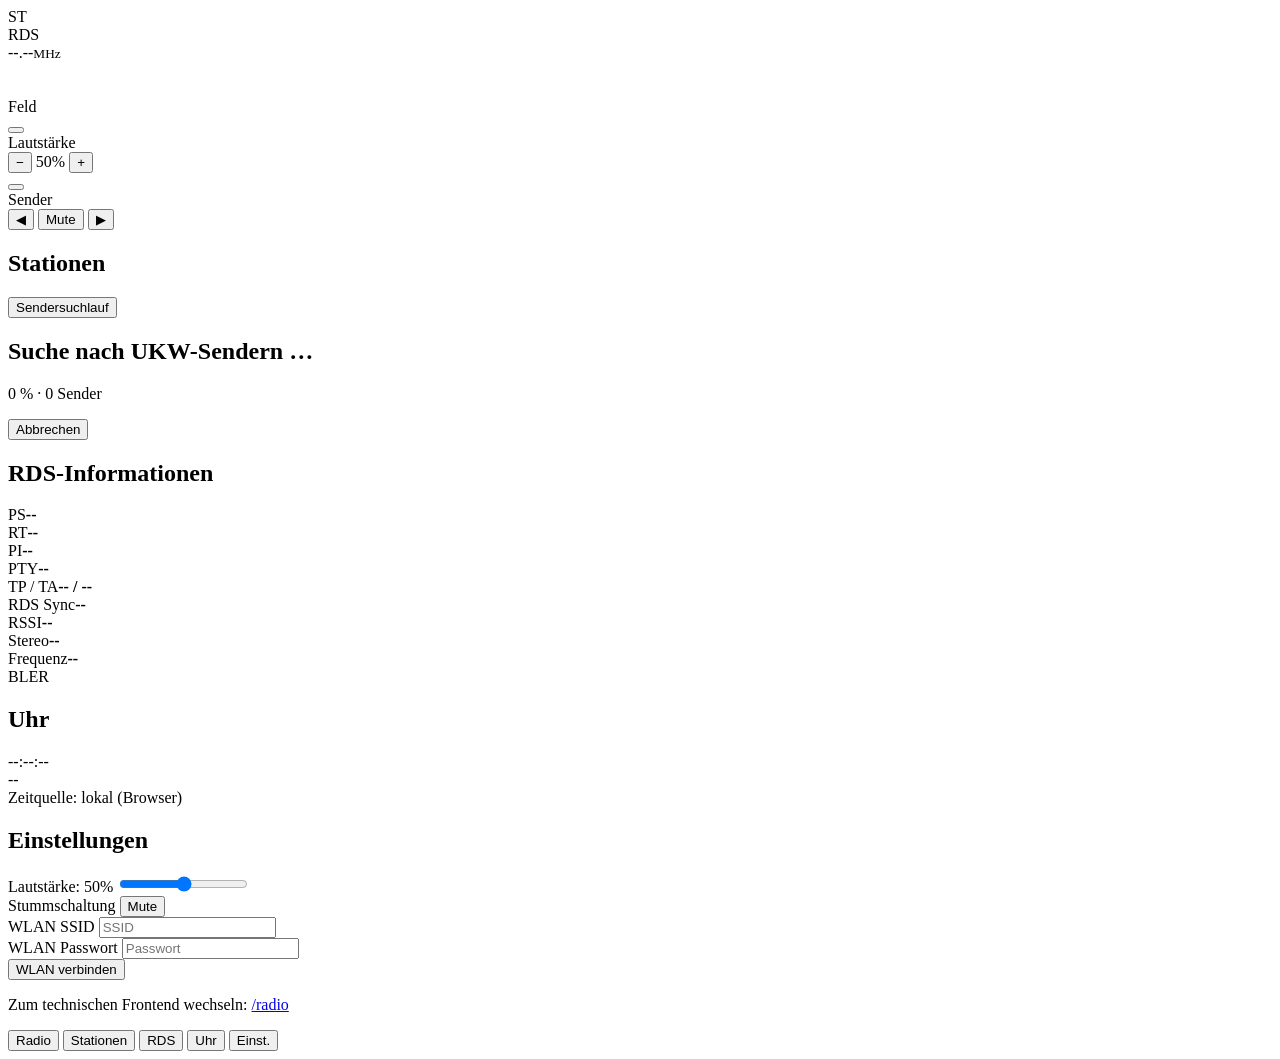
==== headunit/data/classic-radio/index.html @ c025073b "Phase 1: classic 1930s radio frontend at /classic-radio (issue #8) Adds a complete, self-contained r" ====
<!DOCTYPE html>
<html lang="de">
<head>
    <meta charset="UTF-8">
    <meta name="viewport" content="width=device-width, initial-scale=1.0, maximum-scale=1.0, user-scalable=no">
    <title>Opel Radio · 1935</title>
    <link rel="stylesheet" href="/classic-radio/classic-radio.css">
</head>
<body>
    <div class="cabinet">

        <!-- ===================== Radio (Hauptansicht) ===================== -->
        <section id="screen-radio" class="screen active">
            <header class="cr-topbar">
                <div class="cr-clock-mini" id="cr-clock-mini" aria-label="Uhr">
                    <div class="cr-clock-face">
                        <div class="cr-hand cr-hand-hour" id="mini-hand-hour"></div>
                        <div class="cr-hand cr-hand-min" id="mini-hand-min"></div>
                    </div>
                </div>
                <div class="cr-lamps">
                    <div class="cr-lamp" id="lamp-stereo" title="Stereo"><span>ST</span></div>
                    <div class="cr-lamp" id="lamp-rds" title="RDS Sync"><span>RDS</span></div>
                </div>
            </header>

            <div class="cr-dial-window">
                <div class="cr-dial-scale" id="cr-dial-scale">
                    <!-- tick marks + MHz labels injected by JS -->
                    <div class="cr-pointer" id="cr-pointer"></div>
                </div>
                <div class="cr-dial-readout">
                    <span id="cr-freq">--.--</span><small>MHz</small>
                </div>
            </div>

            <div class="cr-station-text">
                <div class="cr-ps" id="cr-ps">&nbsp;</div>
                <div class="cr-rt" id="cr-rt">&nbsp;</div>
            </div>

            <div class="cr-instruments">
                <div class="cr-meter" title="Signalstärke">
                    <span class="cr-meter-label">Feld</span>
                    <div class="cr-meter-track"><div class="cr-meter-fill" id="cr-rssi-fill"></div></div>
                </div>
            </div>

            <div class="cr-controls">
                <div class="cr-knob-group">
                    <button class="cr-knob" id="knob-volume" aria-label="Lautstärke">
                        <div class="cr-knob-face"><div class="cr-knob-notch"></div></div>
                    </button>
                    <div class="cr-knob-caption">Lautstärke</div>
                    <div class="cr-knob-buttons">
                        <button id="vol-minus" class="cr-knob-btn">−</button>
                        <span id="cr-vol-value" class="cr-knob-value">50%</span>
                        <button id="vol-plus" class="cr-knob-btn">+</button>
                    </div>
                </div>

                <div class="cr-knob-group">
                    <button class="cr-knob" id="knob-tune" aria-label="Feinabstimmung">
                        <div class="cr-knob-face"><div class="cr-knob-notch"></div></div>
                    </button>
                    <div class="cr-knob-caption">Sender</div>
                    <div class="cr-knob-buttons">
                        <button id="tune-minus" class="cr-knob-btn">◀</button>
                        <button id="tune-mute" class="cr-knob-btn cr-mute-btn">Mute</button>
                        <button id="tune-plus" class="cr-knob-btn">▶</button>
                    </div>
                </div>
            </div>

            <div class="cr-presets" id="cr-presets">
                <!-- 6 preset buttons injected by JS -->
            </div>
        </section>

        <!-- ===================== Stationen / Favoriten ===================== -->
        <section id="screen-stations" class="screen">
            <header class="cr-screen-header">
                <h1>Stationen</h1>
                <button id="scan-start-btn" class="cr-btn-brass">Sendersuchlauf</button>
            </header>
            <ul class="cr-station-list" id="cr-station-list"></ul>
        </section>

        <!-- Scan overlay -->
        <div id="scan-overlay" class="cr-overlay hidden">
            <div class="cr-overlay-panel">
                <div class="cr-overlay-lamp"></div>
                <h2>Suche nach UKW-Sendern …</h2>
                <div class="cr-meter-track cr-scan-track"><div class="cr-meter-fill" id="scan-fill"></div></div>
                <p id="scan-text">0 % · 0 Sender</p>
                <button id="scan-cancel-btn" class="cr-btn-brass cr-btn-danger">Abbrechen</button>
            </div>
        </div>

        <!-- ===================== RDS-Detail ===================== -->
        <section id="screen-rds" class="screen">
            <header class="cr-screen-header"><h1>RDS-Informationen</h1></header>
            <div class="cr-rds-panel">
                <div class="cr-rds-row"><span>PS</span><b id="rds-ps">--</b></div>
                <div class="cr-rds-row"><span>RT</span><b id="rds-rt">--</b></div>
                <div class="cr-rds-row"><span>PI</span><b id="rds-pi">--</b></div>
                <div class="cr-rds-row"><span>PTY</span><b id="rds-pty">--</b></div>
                <div class="cr-rds-row"><span>TP / TA</span><b id="rds-tpta">-- / --</b></div>
                <div class="cr-rds-row"><span>RDS Sync</span><b id="rds-sync">--</b></div>
                <div class="cr-rds-row"><span>RSSI</span><b id="rds-rssi">--</b></div>
                <div class="cr-rds-row"><span>Stereo</span><b id="rds-stereo">--</b></div>
                <div class="cr-rds-row"><span>Frequenz</span><b id="rds-freq">--</b></div>
                <div class="cr-rds-row cr-rds-bler">
                    <span>BLER</span>
                    <span class="cr-bler-dots">
                        <span id="rds-bler-a" class="bler-dot" title="Block A"></span>
                        <span id="rds-bler-b" class="bler-dot" title="Block B"></span>
                        <span id="rds-bler-c" class="bler-dot" title="Block C"></span>
                        <span id="rds-bler-d" class="bler-dot" title="Block D"></span>
                    </span>
                </div>
            </div>
        </section>

        <!-- ===================== Uhr ===================== -->
        <section id="screen-clock" class="screen">
            <header class="cr-screen-header"><h1>Uhr</h1></header>
            <div class="cr-clock-big-wrap">
                <div class="cr-clock-big" id="cr-clock-big">
                    <div class="cr-hand-big cr-hand-hour" id="big-hand-hour"></div>
                    <div class="cr-hand-big cr-hand-min" id="big-hand-min"></div>
                    <div class="cr-hand-big cr-hand-sec" id="big-hand-sec"></div>
                    <div class="cr-clock-cap"></div>
                </div>
            </div>
            <div class="cr-clock-digital" id="cr-clock-digital">--:--:--</div>
            <div class="cr-clock-date" id="cr-clock-date">--</div>
            <div class="cr-clock-source">Zeitquelle: <span id="cr-clock-source">lokal (Browser)</span></div>
        </section>

        <!-- ===================== Einstellungen ===================== -->
        <section id="screen-settings" class="screen">
            <header class="cr-screen-header"><h1>Einstellungen</h1></header>

            <div class="cr-settings-group">
                <label>Lautstärke: <span id="settings-vol-value">50</span>%</label>
                <input type="range" id="settings-volume" min="0" max="100" value="50" class="cr-slider">
            </div>

            <div class="cr-settings-group cr-settings-row">
                <label for="settings-mute">Stummschaltung</label>
                <button id="settings-mute" class="cr-btn-brass">Mute</button>
            </div>

            <div class="cr-settings-group">
                <label>WLAN SSID</label>
                <input type="text" id="settings-ssid" class="cr-input" placeholder="SSID">
            </div>
            <div class="cr-settings-group">
                <label>WLAN Passwort</label>
                <input type="password" id="settings-pass" class="cr-input" placeholder="Passwort">
            </div>
            <div class="cr-settings-group">
                <button id="settings-wifi-save" class="cr-btn-brass">WLAN verbinden</button>
                <span id="settings-wifi-status" class="cr-wifi-status"></span>
            </div>

            <p class="cr-settings-note">Zum technischen Frontend wechseln: <a href="/radio">/radio</a></p>
        </section>

        <!-- ===================== Navigation ===================== -->
        <nav class="cr-nav">
            <button class="cr-nav-btn active" data-screen="radio">Radio</button>
            <button class="cr-nav-btn" data-screen="stations">Stationen</button>
            <button class="cr-nav-btn" data-screen="rds">RDS</button>
            <button class="cr-nav-btn" data-screen="clock">Uhr</button>
            <button class="cr-nav-btn" data-screen="settings">Einst.</button>
        </nav>
    </div>

    <script src="/classic-radio/classic-radio.js"></script>
</body>
</html>
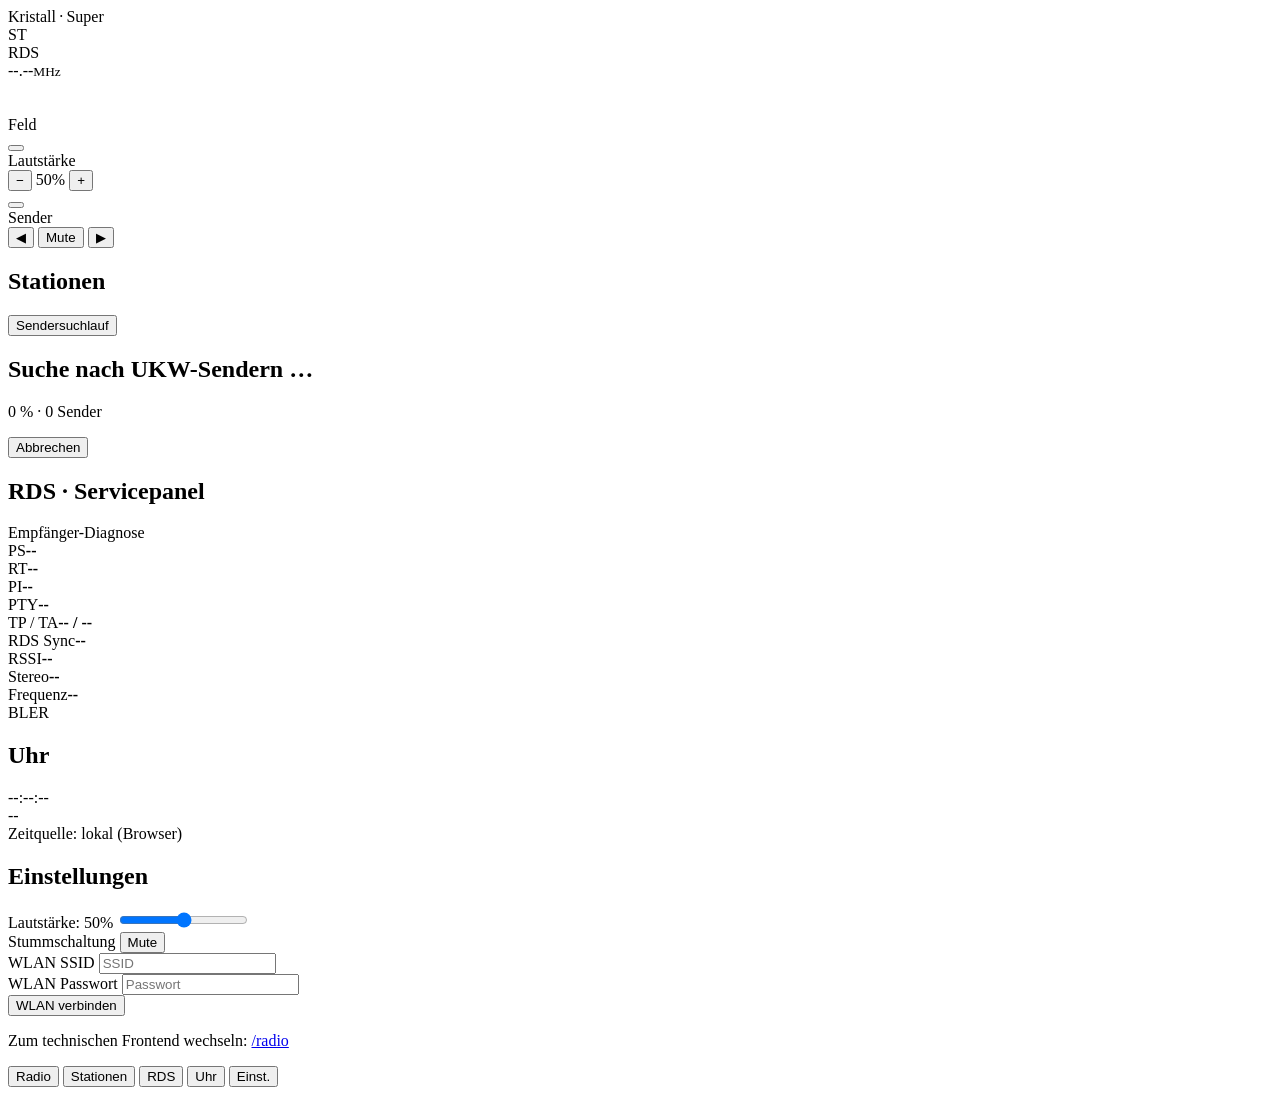
==== commit f95e0bed: "Design pass v2 for classic-radio frontend per PR #10 review Addresses all 15 points from the review " ====
--- a/headunit/data/classic-radio/index.html
+++ b/headunit/data/classic-radio/index.html
@@ -8,6 +8,10 @@
 </head>
 <body>
     <div class="cabinet">
+        <div class="cr-screw cr-screw-tl"></div>
+        <div class="cr-screw cr-screw-tr"></div>
+        <div class="cr-screw cr-screw-bl"></div>
+        <div class="cr-screw cr-screw-br"></div>
 
         <!-- ===================== Radio (Hauptansicht) ===================== -->
         <section id="screen-radio" class="screen active">
@@ -18,62 +22,77 @@
                         <div class="cr-hand cr-hand-min" id="mini-hand-min"></div>
                     </div>
                 </div>
+                <div class="cr-nameplate">Kristall&thinsp;·&thinsp;Super</div>
                 <div class="cr-lamps">
                     <div class="cr-lamp" id="lamp-stereo" title="Stereo"><span>ST</span></div>
                     <div class="cr-lamp" id="lamp-rds" title="RDS Sync"><span>RDS</span></div>
                 </div>
             </header>
 
-            <div class="cr-dial-window">
-                <div class="cr-dial-scale" id="cr-dial-scale">
-                    <!-- tick marks + MHz labels injected by JS -->
-                    <div class="cr-pointer" id="cr-pointer"></div>
-                </div>
-                <div class="cr-dial-readout">
-                    <span id="cr-freq">--.--</span><small>MHz</small>
-                </div>
-            </div>
-
-            <div class="cr-station-text">
-                <div class="cr-ps" id="cr-ps">&nbsp;</div>
-                <div class="cr-rt" id="cr-rt">&nbsp;</div>
-            </div>
-
-            <div class="cr-instruments">
-                <div class="cr-meter" title="Signalstärke">
-                    <span class="cr-meter-label">Feld</span>
-                    <div class="cr-meter-track"><div class="cr-meter-fill" id="cr-rssi-fill"></div></div>
-                </div>
-            </div>
-
-            <div class="cr-controls">
-                <div class="cr-knob-group">
-                    <button class="cr-knob" id="knob-volume" aria-label="Lautstärke">
-                        <div class="cr-knob-face"><div class="cr-knob-notch"></div></div>
-                    </button>
-                    <div class="cr-knob-caption">Lautstärke</div>
-                    <div class="cr-knob-buttons">
-                        <button id="vol-minus" class="cr-knob-btn">−</button>
-                        <span id="cr-vol-value" class="cr-knob-value">50%</span>
-                        <button id="vol-plus" class="cr-knob-btn">+</button>
-                    </div>
-                </div>
-
-                <div class="cr-knob-group">
-                    <button class="cr-knob" id="knob-tune" aria-label="Feinabstimmung">
-                        <div class="cr-knob-face"><div class="cr-knob-notch"></div></div>
-                    </button>
-                    <div class="cr-knob-caption">Sender</div>
-                    <div class="cr-knob-buttons">
-                        <button id="tune-minus" class="cr-knob-btn">◀</button>
-                        <button id="tune-mute" class="cr-knob-btn cr-mute-btn">Mute</button>
-                        <button id="tune-plus" class="cr-knob-btn">▶</button>
-                    </div>
-                </div>
-            </div>
-
-            <div class="cr-presets" id="cr-presets">
-                <!-- 6 preset buttons injected by JS -->
+            <div class="cr-radio-layout">
+                <div class="cr-radio-primary">
+                    <div class="cr-dial-window">
+                        <div class="cr-dial-glass">
+                            <div class="cr-dial-scale" id="cr-dial-scale">
+                                <!-- tick marks + MHz labels injected by JS -->
+                                <div class="cr-pointer" id="cr-pointer"></div>
+                            </div>
+                        </div>
+                        <div class="cr-dial-readout">
+                            <span id="cr-freq">--.--</span><small>MHz</small>
+                        </div>
+                    </div>
+
+                    <div class="cr-station-text">
+                        <div class="cr-ps-plate"><span id="cr-ps">&nbsp;</span></div>
+                        <div class="cr-rt-slot"><span id="cr-rt">&nbsp;</span></div>
+                    </div>
+                </div>
+
+                <div class="cr-radio-secondary">
+                    <div class="cr-instruments">
+                        <div class="cr-gauge" title="Feldstärke">
+                            <div class="cr-gauge-face">
+                                <div class="cr-gauge-ticks"></div>
+                                <div class="cr-gauge-needle" id="cr-rssi-needle"></div>
+                                <div class="cr-gauge-cap"></div>
+                            </div>
+                            <span class="cr-gauge-label">Feld</span>
+                        </div>
+                    </div>
+
+                    <div class="cr-controls">
+                        <div class="cr-knob-group">
+                            <button class="cr-knob cr-knob-volume" id="knob-volume" aria-label="Lautstärke">
+                                <div class="cr-knob-ring"></div>
+                                <div class="cr-knob-face"><div class="cr-knob-notch"></div></div>
+                            </button>
+                            <div class="cr-knob-caption">Lautstärke</div>
+                            <div class="cr-knob-buttons">
+                                <button id="vol-minus" class="cr-knob-btn">−</button>
+                                <span id="cr-vol-value" class="cr-knob-value">50%</span>
+                                <button id="vol-plus" class="cr-knob-btn">+</button>
+                            </div>
+                        </div>
+
+                        <div class="cr-knob-group">
+                            <button class="cr-knob cr-knob-tuning" id="knob-tune" aria-label="Feinabstimmung">
+                                <div class="cr-knob-ring"></div>
+                                <div class="cr-knob-face"><div class="cr-knob-notch"></div></div>
+                            </button>
+                            <div class="cr-knob-caption">Sender</div>
+                            <div class="cr-knob-buttons">
+                                <button id="tune-minus" class="cr-knob-btn">◀</button>
+                                <button id="tune-mute" class="cr-knob-btn cr-mute-btn">Mute</button>
+                                <button id="tune-plus" class="cr-knob-btn">▶</button>
+                            </div>
+                        </div>
+                    </div>
+
+                    <div class="cr-presets" id="cr-presets">
+                        <!-- 6 preset buttons injected by JS -->
+                    </div>
+                </div>
             </div>
         </section>
 
@@ -97,10 +116,15 @@
             </div>
         </div>
 
-        <!-- ===================== RDS-Detail ===================== -->
+        <!-- ===================== RDS-Detail (Serviceklappe) ===================== -->
         <section id="screen-rds" class="screen">
-            <header class="cr-screen-header"><h1>RDS-Informationen</h1></header>
-            <div class="cr-rds-panel">
+            <header class="cr-screen-header"><h1>RDS · Servicepanel</h1></header>
+            <div class="cr-service-panel">
+                <div class="cr-service-head">
+                    <span class="cr-service-rivet"></span>
+                    <span>Empfänger-Diagnose</span>
+                    <span class="cr-service-rivet"></span>
+                </div>
                 <div class="cr-rds-row"><span>PS</span><b id="rds-ps">--</b></div>
                 <div class="cr-rds-row"><span>RT</span><b id="rds-rt">--</b></div>
                 <div class="cr-rds-row"><span>PI</span><b id="rds-pi">--</b></div>
@@ -127,6 +151,7 @@
             <header class="cr-screen-header"><h1>Uhr</h1></header>
             <div class="cr-clock-big-wrap">
                 <div class="cr-clock-big" id="cr-clock-big">
+                    <div class="cr-clock-big-face" id="cr-clock-ticks"></div>
                     <div class="cr-hand-big cr-hand-hour" id="big-hand-hour"></div>
                     <div class="cr-hand-big cr-hand-min" id="big-hand-min"></div>
                     <div class="cr-hand-big cr-hand-sec" id="big-hand-sec"></div>
